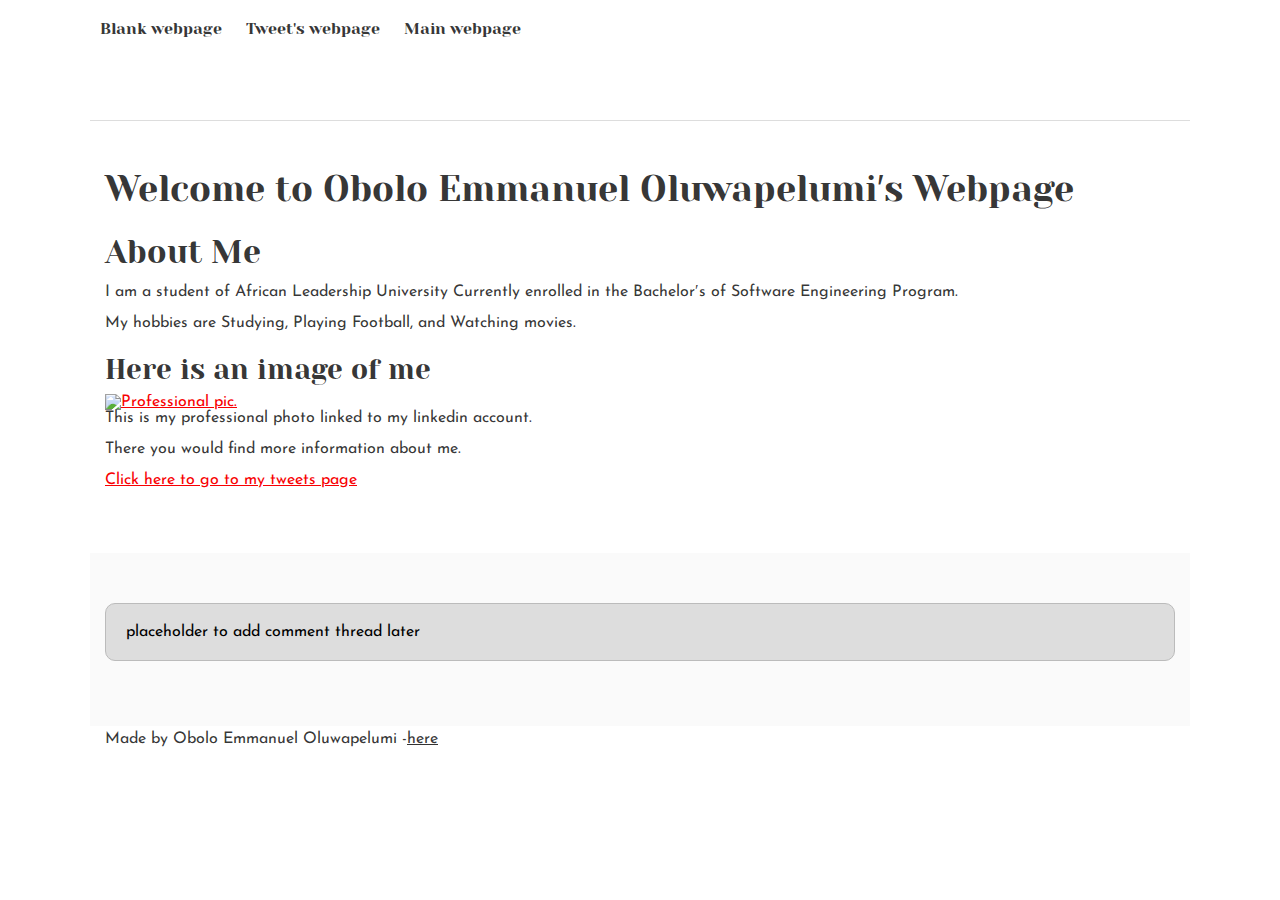
==== css_basic/index.html @ fd725ff1 "new updates" ====
<!DOCTYPE html>
<html lang="en">
	<head>
		<meta charset="utf-8">
		<title>My First Webpage</title>
		<link rel="stylesheet" href="base.css">
		<link rel="stylesheet" href="style.css">
	</head>
	<body>
		<header>
			<ul>
				<li><a href="basic_index.html" target="_blank">Blank webpage</a></li>
				<li><a href="tweets.html">Tweet's webpage</a></li>
				<li><a href="index.html" target="_blank">Main webpage</a></li>
			</ul>
		</header>
		<main>
			<article>
				<h1>Welcome to Obolo Emmanuel Oluwapelumi&#8242;s Webpage</h1>
				<h2>About Me</h2>
				<p>I am a student of African Leadership University Currently enrolled in the Bachelor&#8242;s of Software Engineering Program.</p>
				<p>My hobbies are Studying, Playing Football, and Watching movies.</p>
				<h3>Here is an image of me</h3>
				<a href="https://www.linkedin.com/in/emmanuel-obolo" target="_blank">
					<img src="https://media.licdn.com/dms/image/D4D03AQEQmt4ZCgYjYg/profile-displayphoto-shrink_400_400/0/1683373629081?e=1700092800&v=beta&t=trD4-q5mnOi-TLZnjMHdMlmz-md4Wj4DeQ0yJt7oGQY" alt="Professional pic.">
				</a>
				<p>This is my professional photo linked to my linkedin account.</p>
				<p>There you would find more information about me.</p>
				<p>
					<a href="tweets.html">Click here to go to my tweets page</a>
				</p>
			</article>
			<aside>
				<p>placeholder to add comment thread later</p>
			</aside>
		</main>
		<footer>
			<p>Made by Obolo Emmanuel Oluwapelumi -<a href="https://www.linkedin.com/in/emmanuel-obolo" target="_blank">here</a></p>
		</footer>
	</body>
</html>
---- css_basic/base.css ----
/* Importing webfonts */
/* (If you're learning CSS, you should disregard that) */

@import url(https://fonts.googleapis.com/css?family=Yeseva+One);
@import url(https://fonts.googleapis.com/css?family=Josefin+Sans:400,700,700italic,400italic);


/* CSS reset rules */

html, body {
	height: 100%;
	min-height: 100%;
}
html, body, div, span, applet, object, iframe,
h1, h2, h3, h4, h5, h6, p, blockquote, pre,
a, abbr, acronym, address, big, cite, code,
del, dfn, img, ins, kbd, q, s, samp,
small, strike, sub, sup, tt, var,
b, u, i, center,
dl, dt, dd,
fieldset, form, label, legend,
table, caption, tbody, tfoot, thead, tr, th, td,
article, aside, canvas, details, embed, 
figure, figcaption, footer, header, hgroup, 
menu, nav, output, ruby, section, summary,
time, mark, audio, video {
	margin: 0;
	padding: 0;
	border: 0;
	font-size: 100%;
	font: inherit;
	vertical-align: baseline;
}
/* HTML5 display-role reset for older browsers */
article, aside, details, figcaption, figure, 
footer, header, hgroup, menu, nav, section {
	display: block;
}
body {
	line-height: 1;
}
blockquote, q {
	quotes: none;
}
blockquote:before, blockquote:after,
q:before, q:after {
	content: '';
	content: none;
}
table {
	border-collapse: collapse;
	border-spacing: 0;
}


/* Fonts and colors */

body {
	font-family: 'Josefin Sans', serif;
	color: rgba(0, 0, 0, 0.8);
}
h1, h2, h3, h4, h5, h6, header {
	font-family: 'Yeseva One', sans-serif;
}
article {
}
header {
	border-bottom: 1px solid rgb(221,221,221);
	transition: border-bottom-color 1s ease;
}
header a {
	color: rgba(0, 0, 0, 0.8);
}
aside {
	background: #FAFAFA;
}
aside p {
	border: 1px solid #bbb;
	background: #ddd;
	color: black;
}
footer a {
	color: rgba(0, 0, 0, 0.8);
}
a {
	color: #F80002;
}


/* Positioning and margins */

@media (min-width: 1100px) {
	body {
		width: 1100px;
		margin: 0 auto;
	}
}

article {
	padding: 50px 15px;
}
article > *:first-child {
	margin-top: 0;
}
aside {
	padding: 50px 15px;
}
header .right {
	float: right;
	margin: 0 10px 15px;
}


/* Header */
header {
	padding: 20px 0;
	height: 80px;
}
header ul {
	list-style: none;
	margin: 0;
	padding: 0;
}
header li {
	display: inline;
	vertical-align:middle;
}
header li:first-child {
	margin: 0;
}
header li a {
	margin: 0 10px;
}
header li.logo {
	font-size: 36px;
}
header a {
	text-decoration: none;
}


/* Aside */

aside p {
	border-radius: 10px;
	padding: 20px 20px;
}


/* Footer */

footer {
	padding: 5px 15px;
	height: 80px;
}


/* Text styles and margins */

p {
	margin-bottom: 15px;
}
h1 {
	font-size: 36px;
	margin: 40px 0 20px;
}
h2 {
	font-size: 32px;
	margin: 30px 0 15px;
}
h3 {
	font-size: 28px;
	margin: 25px 0 10px;
}
h4 {
	font-size: 20px;
	font-weight: bold;
	margin: 20px 0 10px;
}
h5 {
	font-size: 18px;
	font-weight: bold;
	margin: 15px 0 10px;
}
[Oh6 {
	font-weight: bold;
	margin: 5px 0;
}

@media (max-width: 800px) {
  body.works_on_smartphone {
  	display: block;
  }
  body.works_on_smartphone main {
  	display: block;
  }
  header .right {
  	float: none;
  }
}
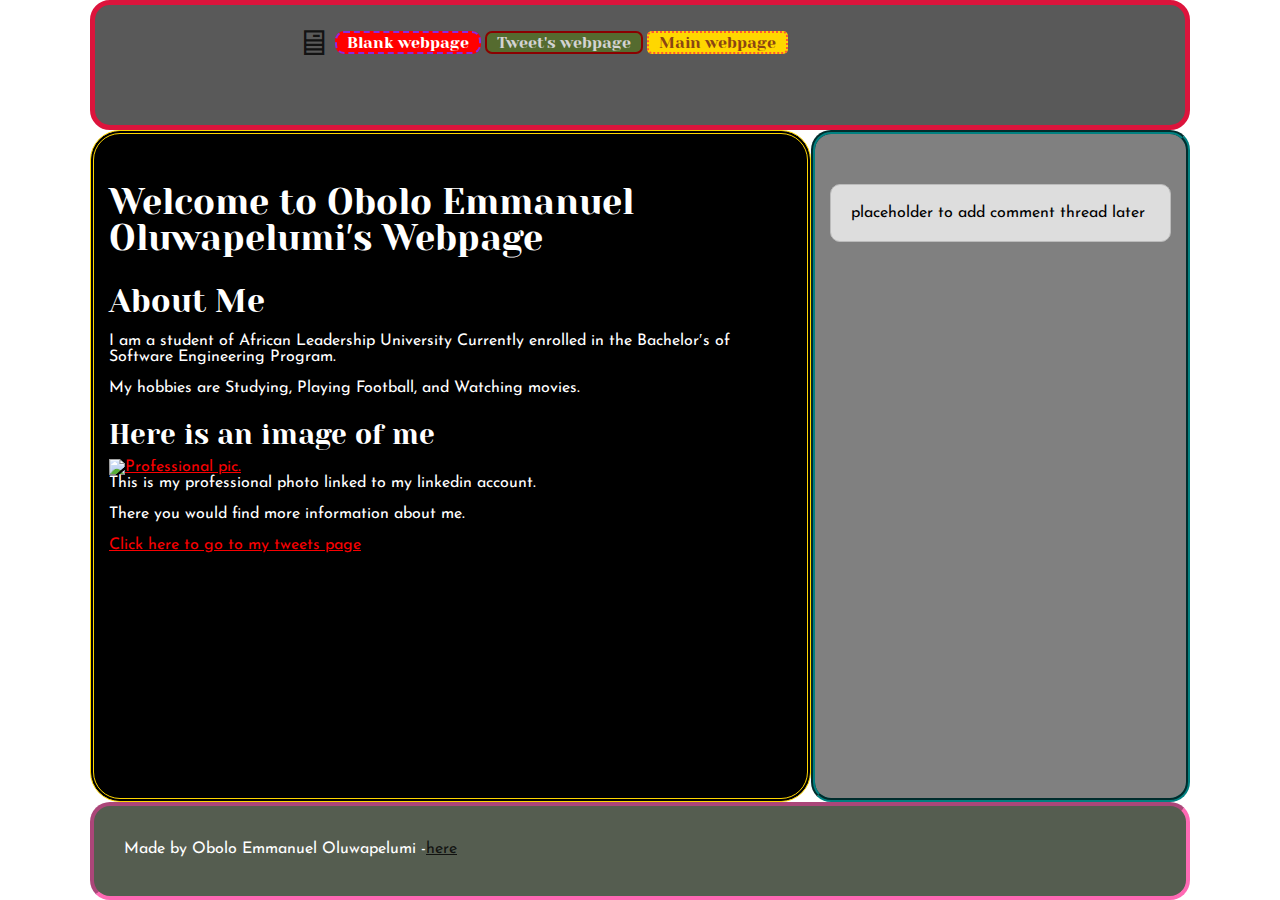
==== commit c9f99ae2: "My first web pages finally done" ====
--- a/css_basic/index.html
+++ b/css_basic/index.html
@@ -2,19 +2,21 @@
 <html lang="en">
 	<head>
 		<meta charset="utf-8">
+		<meta name="viewport" content="width=device-width, initial-scale=1.0">
 		<title>My First Webpage</title>
 		<link rel="stylesheet" href="base.css">
-		<link rel="stylesheet" href="style.css">
+		<link rel="stylesheet" href="styles.css">
 	</head>
-	<body>
+	<body class="flexing body_container works_on_smartphone">
 		<header>
-			<ul>
-				<li><a href="basic_index.html" target="_blank">Blank webpage</a></li>
-				<li><a href="tweets.html">Tweet's webpage</a></li>
-				<li><a href="index.html" target="_blank">Main webpage</a></li>
+			<ul class="unordered">
+				<li class="logo">&#128421;</li>
+				<li class="blank"><a href="basic_index.html" target="_blank">Blank webpage</a></li>
+				<li class="tweets"><a href="tweets.html">Tweet's webpage</a></li>
+				<li class="main"><a href="index.html" target="_blank">Main webpage</a></li>
 			</ul>
 		</header>
-		<main>
+		<main class="flexing main_container">
 			<article>
 				<h1>Welcome to Obolo Emmanuel Oluwapelumi&#8242;s Webpage</h1>
 				<h2>About Me</h2>
@@ -35,7 +37,7 @@
 			</aside>
 		</main>
 		<footer>
-			<p>Made by Obolo Emmanuel Oluwapelumi -<a href="https://www.linkedin.com/in/emmanuel-obolo" target="_blank">here</a></p>
+			<p class="foot_margin">Made by Obolo Emmanuel Oluwapelumi -<a href="https://www.linkedin.com/in/emmanuel-obolo" target="_blank">here</a></p>
 		</footer>
 	</body>
 </html>
--- a/css_basic/base.css
+++ b/css_basic/base.css
@@ -182,7 +182,7 @@
 	font-weight: bold;
 	margin: 15px 0 10px;
 }
-[Oh6 {
+h6 {
 	font-weight: bold;
 	margin: 5px 0;
 }
--- a/css_basic/styles.css
+++ b/css_basic/styles.css
@@ -0,0 +1,84 @@
+.flexing {
+    display: flex;
+}
+
+.body_container {
+    flex-direction: column;
+}
+
+.main_container {
+    flex-direction: row;
+    flex: auto;
+}
+
+article {
+    flex: 2;
+    overflow-y: auto;
+}
+aside {
+    flex: 1;
+    overflow-y: auto;
+}
+header {
+    background-color: rgba(34, 34, 34, 0.75);
+    border-radius: 20px;
+    border: 5px solid #DC143C;
+
+}
+footer {
+    background-color: #555D50;
+    border-radius: 20px;
+    border: 4px inset #FF69B4;
+}
+article {
+    background-color: rgb(0, 0, 0);
+    border-radius: 30px;
+    border: 4px double gold;
+}
+aside {
+    background-color: #808080;
+    border-radius: 20px;
+    border: 4px groove #008080;
+}
+
+.unordered {
+    margin-left: 200px;
+}
+
+.main {
+    background-color: #FFD700;
+    border-radius: 5px;
+    border: 2px dotted #FF5733;
+}
+
+.tweets {
+    background-color: #556B2F;
+    border-radius: 7px;
+    border: 2px solid #8B0000;
+}
+
+.blank {
+    background-color: #FF0000;
+    border-radius: 9px;
+    border: 2px dashed #8A2BE2;
+}
+.unordered .main a {
+    color: #8B4513;
+}
+
+.unordered .tweets a {
+    color: #D3D3D3;
+}
+
+.unordered .blank a {
+    color: #FFFFFF; 
+}
+
+h1, h2, h3, p {
+    color: #FFF;
+}
+
+.foot_margin {
+    margin-top: 30px;
+    margin-left: 15px;
+}
